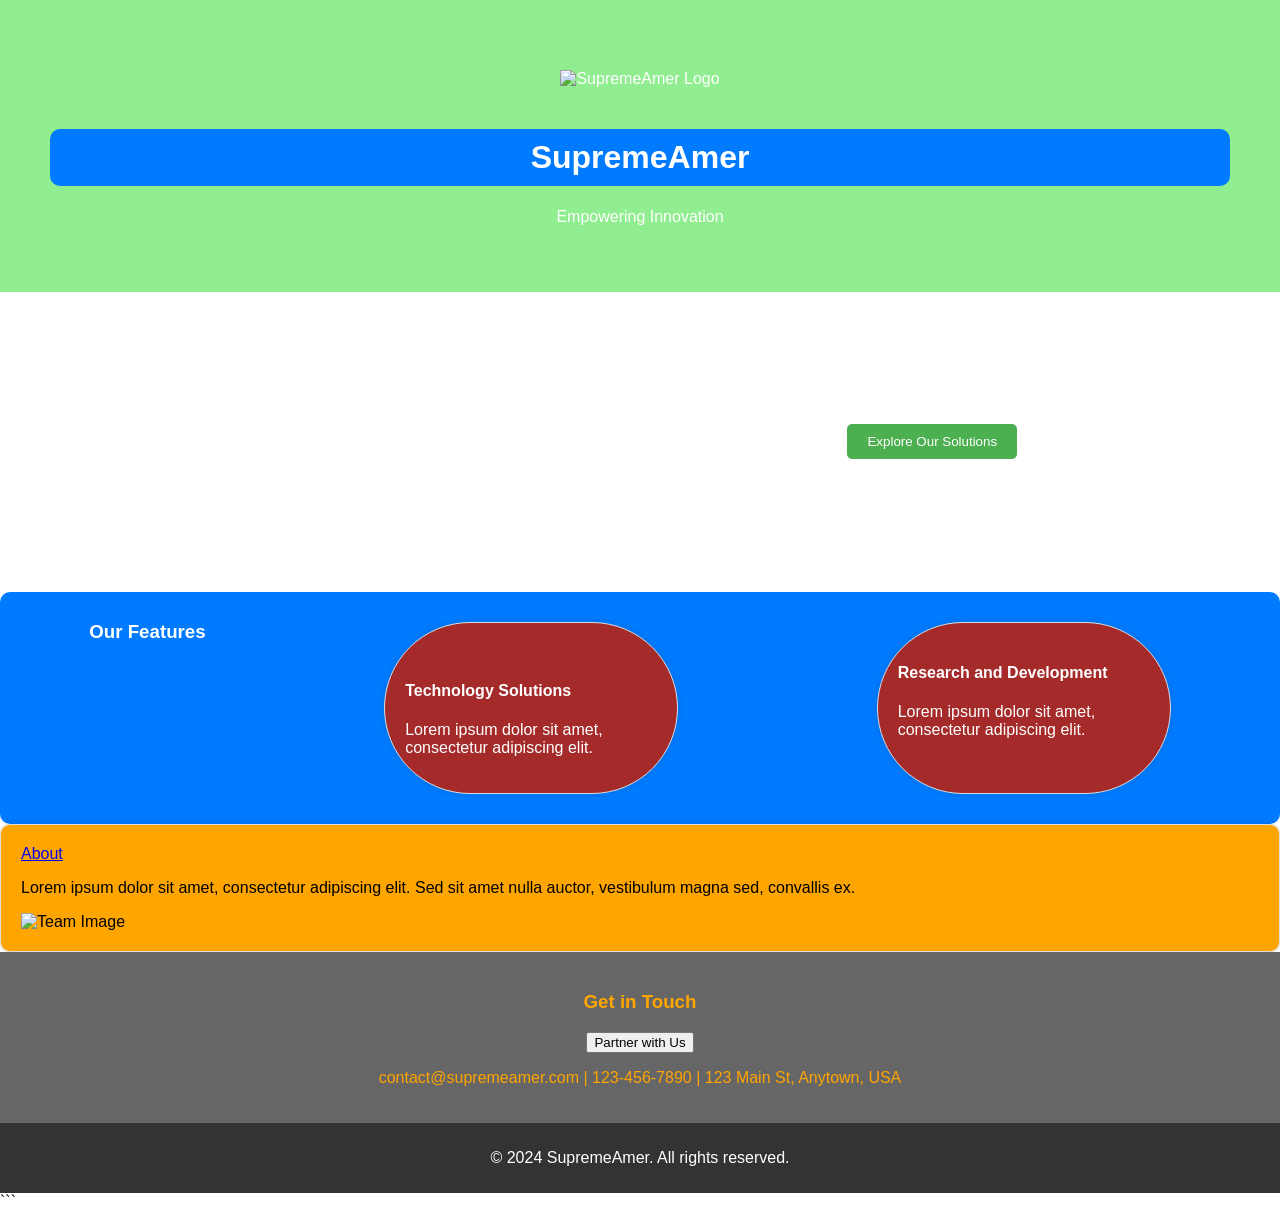
==== Index.html @ 5c39987d "Create Index.html" ====
<!DOCTYPE html>
<html>
<head>
	<title>SupremeAmer</title>
	<style>
		body {
			font-family: Arial, sans-serif;
			margin: 0;
			padding: 0;
		}
		header {
			background-color: lightgreen;
			color: white;
			padding: 50px;
			text-align: center;
		}
		.logo img {
			width: 200px;
			height: 200px;
			margin: 20px;
		}
		.hero {
			background-image: url('hero-image.jpg');
			background-size: cover;
			background-position: center;
			height: 300px;
			display: flex;
			justify-content: center;
			align-items: center;
			color: #fff;
		}
		.features {
			display: flex;
			justify-content: space-around;
			padding: 25px;
		}
		.feature {
			width: 20%;
			background-color: brown;
			padding: 20px;
			margin: 20px;
			border: 1px solid #ddd;
			border-radius: 250px;
			box-shadow: 0 0 10px rgba(0,0,0,0.1);
		}
		.about {
			padding: 20px;
			background-color: orange;
			border: 1px solid #ddd;
			border-radius: 10px;
			box-shadow: 0 0 10px rgba(0,0,0,0.1);
		}
		.cta {
			background-color: #666666;
			color: orange;
			padding: 20px;
			text-align: center;
		}
		footer {
			background-color: #333;
			color: #fff;
			padding: 10px;
			text-align: center;
			clear: both;
		}
	</style>
</head>
<body>
	<header>
		<div class="logo">
			<img src="https://www.alkebulan.net/upload/avatars/2024/07/BWnUBEDwW1PiQGmP6L9L_17_f31b32f35d5a0ac49fe6a53e26c4cfd7_thumbnail_512x512.jpg" alt="SupremeAmer Logo">
		</div>
	  		<h1>SupremeAmer</h1>
	  <style>.features , h1 {
	    background-color: #007bff;
	    border-radius: 10px; 
	    padding: 10px; 
	    color: white;
	    
	  }</style>
		<p>Empowering Innovation</p>
	</header>
	<section class="hero">
		<h2>Welcome to SupremeAmer</h2>
		<p>Your partner in innovation and progress</p>
`<button style="background-color: #4CAF50; color: #fff; padding: 10px 20px; border: none; border-radius: 5px; cursor: pointer;" onclick="setTimeout(function(){location.href='About.html'},2000)">Explore Our Solutions</button>`
	</section>
	<section class="features">
		<h3>Our Features</h3>
		
		<div class="feature"><br>
			<i class="icon-tech"></i>
			<h4>Technology Solutions</h4>
			<p>Lorem ipsum dolor sit amet, consectetur adipiscing elit.</p>
		</div>
		<div class="feature">
			<i class="icon-research"></i>
			<h4>Research and Development</h4>
			<p>Lorem ipsum dolor sit amet, consectetur adipiscing elit.</p>
		</div>

	</section>
	<section class="about">
		<a href="About.html">About</a>
		<p>Lorem ipsum dolor sit amet, consectetur adipiscing elit. Sed sit amet nulla auctor, vestibulum magna sed, convallis ex.</p>
		<img src="team-image.jpg" alt="Team Image">
	</section>
	<section class="cta">
		<h3>Get in Touch</h3>
		<button>Partner with Us</button>
				<div class="social-links">
			<a href="https://www.facebook.com/profile.php?id=61563082341198"><i class="icon-facebook"></i></a>
			<a href="#"><i class="icon-twitter"></i></a>
			<a href="#"><i class="icon-linkedin"></i></a>
		</div>
	  <p>contact@supremeamer.com | 123-456-7890 | 123 Main St, Anytown, USA</p>
	</section>
	<footer>
		<p>&copy; 2024 SupremeAmer. All rights reserved.</p>

	</footer>
</body>
</html>
```
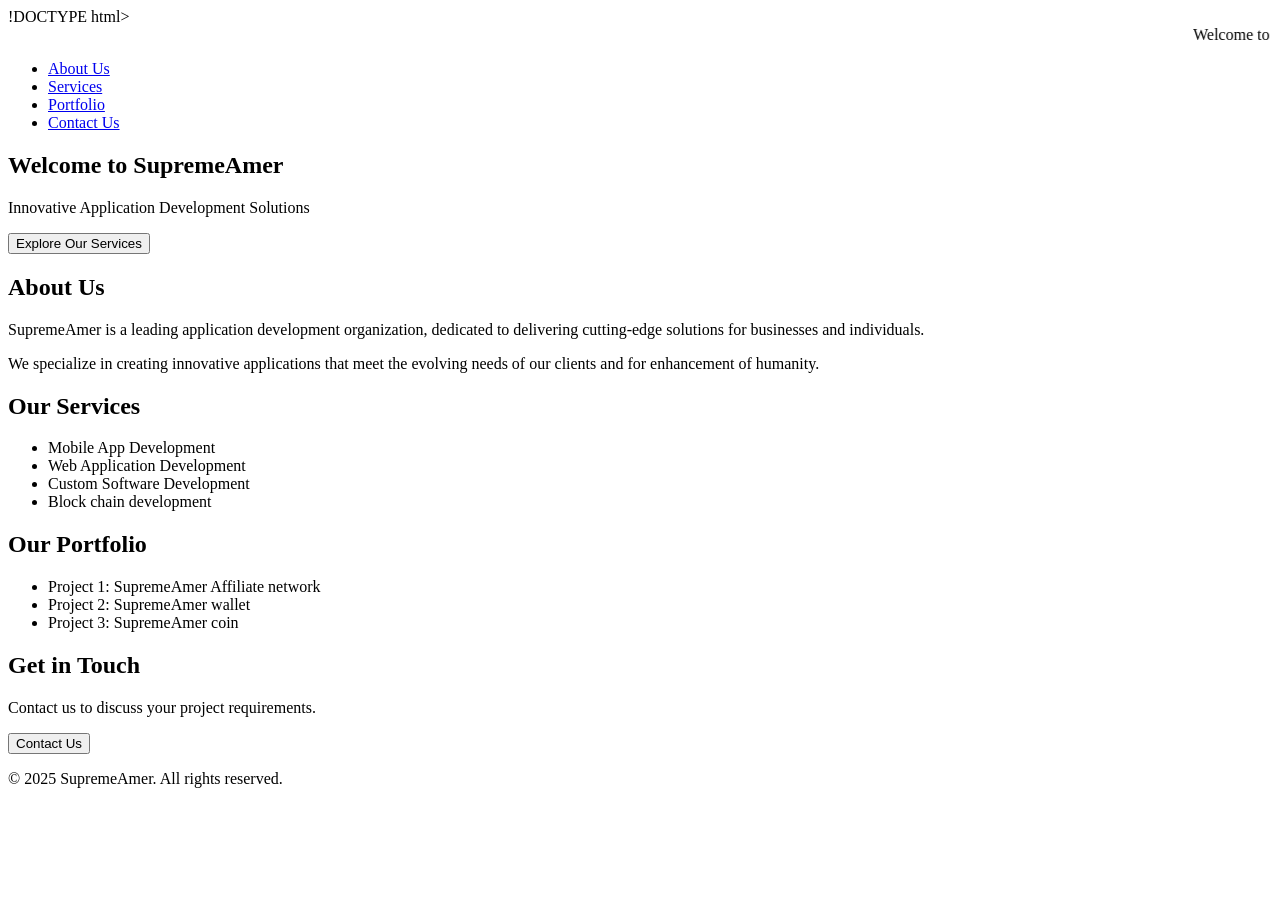
==== commit cbeebaec: "Update Index.html" ====
--- a/Index.html
+++ b/Index.html
@@ -1,124 +1,77 @@
-<!DOCTYPE html>
-<html>
+!DOCTYPE html>
+<html lang="en">
 <head>
-	<title>SupremeAmer</title>
-	<style>
-		body {
-			font-family: Arial, sans-serif;
-			margin: 0;
-			padding: 0;
-		}
-		header {
-			background-color: lightgreen;
-			color: white;
-			padding: 50px;
-			text-align: center;
-		}
-		.logo img {
-			width: 200px;
-			height: 200px;
-			margin: 20px;
-		}
-		.hero {
-			background-image: url('hero-image.jpg');
-			background-size: cover;
-			background-position: center;
-			height: 300px;
-			display: flex;
-			justify-content: center;
-			align-items: center;
-			color: #fff;
-		}
-		.features {
-			display: flex;
-			justify-content: space-around;
-			padding: 25px;
-		}
-		.feature {
-			width: 20%;
-			background-color: brown;
-			padding: 20px;
-			margin: 20px;
-			border: 1px solid #ddd;
-			border-radius: 250px;
-			box-shadow: 0 0 10px rgba(0,0,0,0.1);
-		}
-		.about {
-			padding: 20px;
-			background-color: orange;
-			border: 1px solid #ddd;
-			border-radius: 10px;
-			box-shadow: 0 0 10px rgba(0,0,0,0.1);
-		}
-		.cta {
-			background-color: #666666;
-			color: orange;
-			padding: 20px;
-			text-align: center;
-		}
-		footer {
-			background-color: #333;
-			color: #fff;
-			padding: 10px;
-			text-align: center;
-			clear: both;
-		}
-	</style>
+    <meta charset="UTF-8">
+    <meta name="viewport" content="width=device-width, initial-scale=1.0">
+    <title>SupremeAmer - Application Development Organization</title>
+    <link rel="stylesheet" href="css/styles.css">
 </head>
 <body>
-	<header>
-		<div class="logo">
-			<img src="https://www.alkebulan.net/upload/avatars/2024/07/BWnUBEDwW1PiQGmP6L9L_17_f31b32f35d5a0ac49fe6a53e26c4cfd7_thumbnail_512x512.jpg" alt="SupremeAmer Logo">
-		</div>
-	  		<h1>SupremeAmer</h1>
-	  <style>.features , h1 {
-	    background-color: #007bff;
-	    border-radius: 10px; 
-	    padding: 10px; 
-	    color: white;
-	    
-	  }</style>
-		<p>Empowering Innovation</p>
-	</header>
-	<section class="hero">
-		<h2>Welcome to SupremeAmer</h2>
-		<p>Your partner in innovation and progress</p>
-`<button style="background-color: #4CAF50; color: #fff; padding: 10px 20px; border: none; border-radius: 5px; cursor: pointer;" onclick="setTimeout(function(){location.href='About.html'},2000)">Explore Our Solutions</button>`
-	</section>
-	<section class="features">
-		<h3>Our Features</h3>
-		
-		<div class="feature"><br>
-			<i class="icon-tech"></i>
-			<h4>Technology Solutions</h4>
-			<p>Lorem ipsum dolor sit amet, consectetur adipiscing elit.</p>
-		</div>
-		<div class="feature">
-			<i class="icon-research"></i>
-			<h4>Research and Development</h4>
-			<p>Lorem ipsum dolor sit amet, consectetur adipiscing elit.</p>
-		</div>
+    <!-- Header Section -->
+    <header>
+        <div class="welcome to SupremeAmer application development organization 🥳🥳, we always greatful to serve you 🤝">
+            <marquee behavior="scroll" direction="left">
+                Welcome to SupremeAmer - Your Trusted Partner for Innovative Application Development Solutions!
+            </marquee>
+        </div>
+        <nav>
+            <ul>
+                <li><a href="#about">About Us</a></li>
+                <li><a href="#services">Services</a></li>
+                <li><a href="#portfolio">Portfolio</a></li>
+                <li><a href="#contact">Contact Us</a></li>
+            </ul>
+        </nav>
+    </header>
 
-	</section>
-	<section class="about">
-		<a href="About.html">About</a>
-		<p>Lorem ipsum dolor sit amet, consectetur adipiscing elit. Sed sit amet nulla auctor, vestibulum magna sed, convallis ex.</p>
-		<img src="team-image.jpg" alt="Team Image">
-	</section>
-	<section class="cta">
-		<h3>Get in Touch</h3>
-		<button>Partner with Us</button>
-				<div class="social-links">
-			<a href="https://www.facebook.com/profile.php?id=61563082341198"><i class="icon-facebook"></i></a>
-			<a href="#"><i class="icon-twitter"></i></a>
-			<a href="#"><i class="icon-linkedin"></i></a>
-		</div>
-	  <p>contact@supremeamer.com | 123-456-7890 | 123 Main St, Anytown, USA</p>
-	</section>
-	<footer>
-		<p>&copy; 2024 SupremeAmer. All rights reserved.</p>
+    <!-- Hero Section -->
+    <section id="hero">
+        <h1>Welcome to SupremeAmer</h1>
+        <p>Innovative Application Development Solutions</p>
+        <button>Explore Our Services</button>
+    </section>
 
-	</footer>
+    <!-- About Section -->
+    <section id="about">
+        <h2>About Us</h2>
+        <p>SupremeAmer is a leading application development organization, dedicated to delivering cutting-edge solutions for businesses and individuals.</p>
+        <p>We specialize in creating innovative applications that meet the evolving needs of our clients and for enhancement of humanity.</p>
+    </section>
+
+    <!-- Services Section -->
+    <section id="services">
+        <h2>Our Services</h2>
+        <ul>
+            <li>Mobile App Development</li>
+            <li>Web Application Development</li>
+            <li>Custom Software Development</li>
+		<li>Block chain development </li>
+        </ul>
+	
+    </section>
+
+    <!-- Portfolio Section -->
+    <section id="portfolio">
+        <h2>Our Portfolio</h2>
+        <ul>
+            <li>Project 1: SupremeAmer Affiliate network </li>
+            <li>Project 2: SupremeAmer wallet</li>
+            <li>Project 3: SupremeAmer coin </li>
+        </ul>
+    </section>
+
+    <!-- Contact Section -->
+    <section id="contact">
+        <h2>Get in Touch</h2>
+        <p>Contact us to discuss your project requirements.</p>
+        <button>Contact Us</button>
+    </section>
+
+    <!-- Footer Section -->
+    <footer>
+        <p>&copy; 2025 SupremeAmer. All rights reserved.</p>
+    </footer>
+
+    <script src="js/script.js"></script>
 </body>
 </html>
-```
